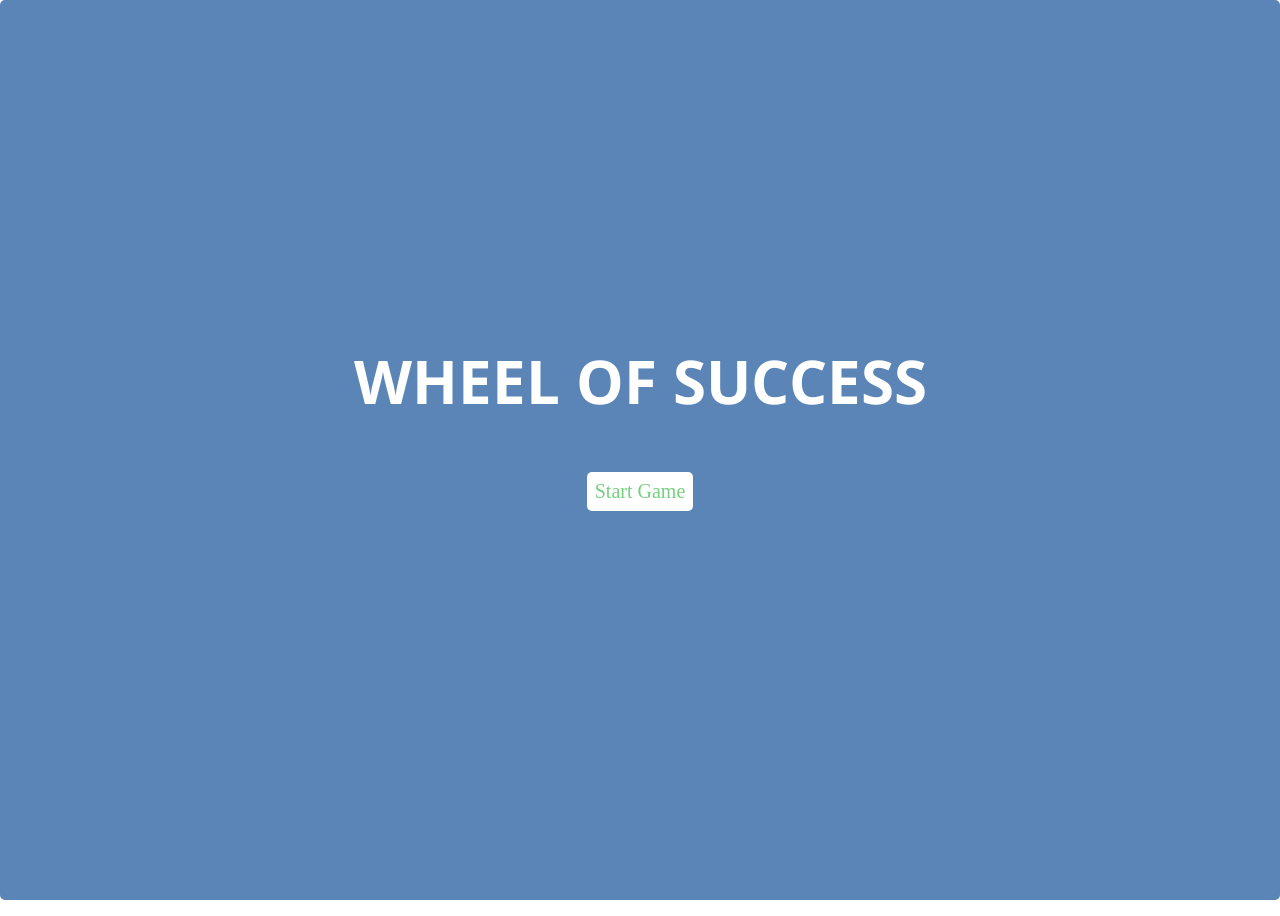
==== Project 6/index.html @ c0eef06a "Add files via upload" ====
<!DOCTYPE html>
<html lang="en">
  <head>
    <meta charset="utf-8">
    <title>Wheel of Success!</title>
    <meta name="viewport" content="width=device-width, initial-scale=1.0">
    <link href="css/styles.css" rel="stylesheet">
  </head>
  <body>
    <div class="main-container">
      <div id="overlay" class="start">
        <h2 class="title">Wheel of Success</h2>
        <a class="btn__reset" onclick="startButton(reset)">Start Game</a>
      </div>

      <div id="banner" class="section">
        <h2 class="header">Wheel of Success</h2>
      </div>

      <div id="phrase" class="section">
        <ul></ul>
      </div>
      <div id="qwerty" class="section">
        <div class="keyrow">
          <button>q</button><button>w</button><button>e</button><button>r</button><button>t</button><button>y</button><button>u</button><button>i</button><button>o</button><button>p</button>
        </div>
        <div class="keyrow">
          <button>a</button><button>s</button><button>d</button><button>f</button><button>g</button><button>h</button><button>j</button><button>k</button><button>l</button>
        </div>
        <div class="keyrow">
          <button>z</button><button>x</button><button>c</button><button>v</button><button>b</button><button>n</button><button>m</button>
        </div>
      </div>

      <div id="scoreboard" class="section">
        <ol>
          <li class="tries"><img src="images/liveHeart.png" height="35px" width="30px"></li>
          <li class="tries"><img src="images/liveHeart.png" height="35px" width="30px"></li>
          <li class="tries"><img src="images/liveHeart.png" height="35px" width="30px"></li>
          <li class="tries"><img src="images/liveHeart.png" height="35px" width="30px"></li>
          <li class="tries"><img src="images/liveHeart.png" height="35px" width="30px"></li>
        </ol>
      </div>
    </div>
    <script src="js/app.js"></script>
  </body>
</html>
---- Project 6/css/styles.css ----
/* Main styles */
@import url('https://fonts.googleapis.com/css?family=Open+Sans:400,700&Roboto:300');

/* Variables */

:root {
  --color-win: #78CF82;
  --color-lose: #D94545;
  --color-start: #5b85b7;
  --color-neutral: #445069;
  --color-neutral-light: #D2D2D2;
  --color-keys: #37474F;
  --color-keys-light: #E5E5E5;
  --font-size-large: 60px;
  --font-size-medium: 20px;
  --transition: all .2s ease-in-out;
}

/* main */

* {
  box-sizing: border-box;
}

body {
  justify-content: space-evenly;
  flex-direction: column;
  display: flex;
  height: 100vh;
}

li, ol, ul {
  padding: 0;
  display: inline-block;
}

h2 {
  margin: 0;
  text-transform: uppercase;
  font-family: 'Open Sans', sans-serif;
  font-size: var(--font-size-large);
  margin: 0;
}

button {
  margin: 6px;
  border: 1px solid transparent;
  padding: .5rem 1rem;
  color: var(--color-keys);
  font-size: var(--font-size-medium);
  background-color: var(--color-keys-light);
  border-radius: 5px;
  -webkit-transition: var(--transition);
  -o-transition: var(--transition);
  transition: var(--transition);
}

.main-container {
  display: flex;
  flex-direction: column;
  justify-content: space-around;
  height: 100%;
  max-height: 900px;
  text-align: center;
}

.section {
  width: 100%;
  padding: 10px;
}

/* Title */

.header {
  color: var(--color-start);
}

/* Phrase */

.letter {
  font-size: var(--font-size-medium);
  height: 65px;
  width: 65px;
  padding: 20px 1px 0 1px;
  margin-right: 2px;
  color: transparent;
  background: var(--color-neutral-light);
  border-radius: 5px;
}

.space {
  width: 15px;
}

.show {
  color: #000;
  background-color: #76CE82;
}

/* Keyboard */

.keyrow {
  display: flex;
  justify-content: center;
}

.chosen {
  background: var(--color-neutral);
  border-radius: 5px;
  font-size: var(--font-size-medium);
  color: #FFFFFF;
}

.btn__reset {
  padding: 8px;
  margin: 50px auto;
  background: #FFFFFF;
  border-radius: 5px;
  font-size: var(--font-size-medium);
}

/* Overlay */

#overlay {
  display: flex;
  flex-direction: column;
  position: fixed;
  color: #FFFFFF;
  justify-content: center;
  top: 0;
  bottom: 0;
  left: 0;
  right: 0;
  border-radius: 5px;
}

.title {
  color: #FFF;
}

.start {
  background-color: var(--color-start);
}

.start a {
  color: var(--color-win);
}

.win {
  background-color: var(--color-win);
}

.win a {
  color: var(--color-win);
}

.lose {
  background-color: var(--color-lose);
}

.lose a {
  color: var(--color-lose);
}
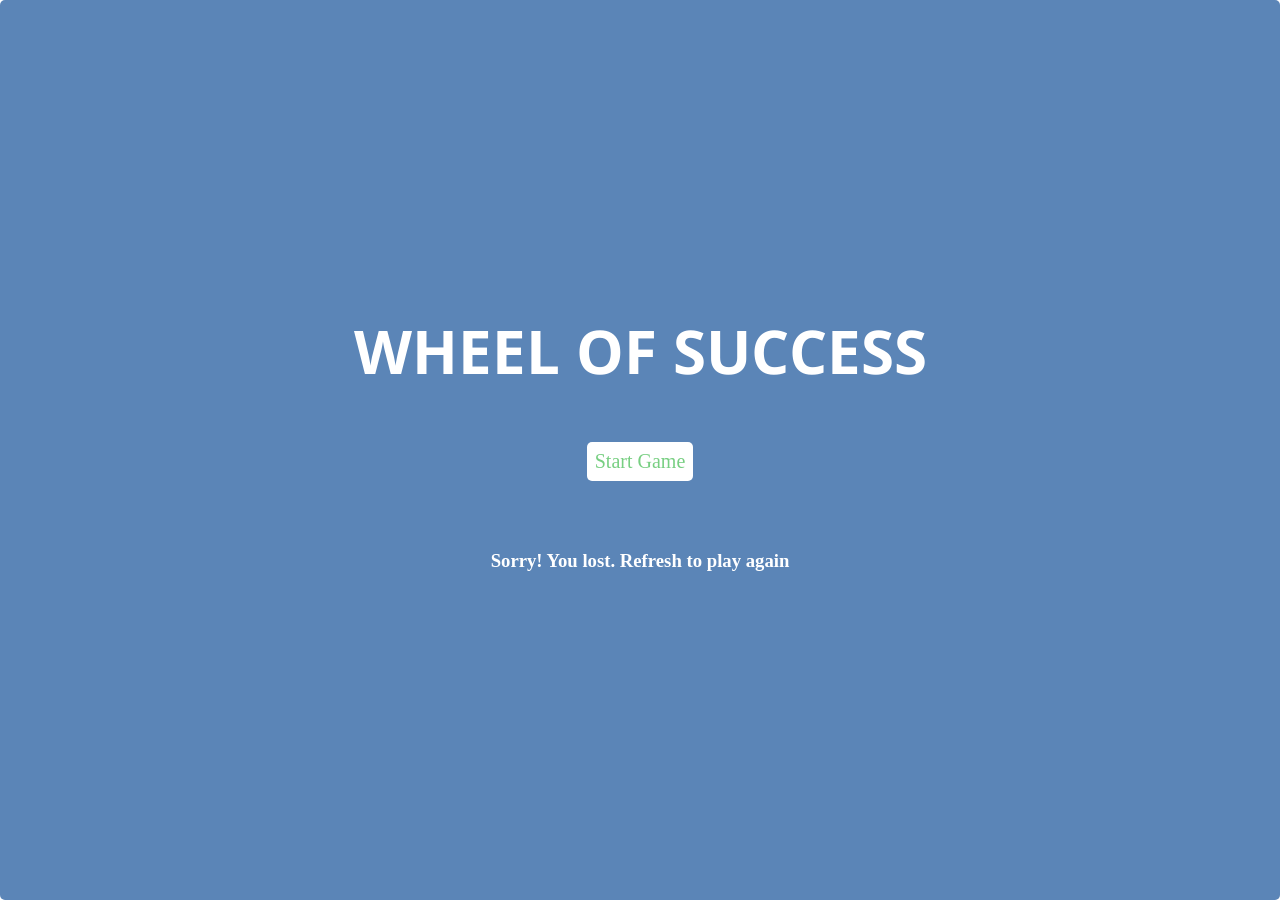
==== commit 0f8b1a36: "Update index.html" ====
--- a/Project 6/index.html
+++ b/Project 6/index.html
@@ -10,7 +10,8 @@
     <div class="main-container">
       <div id="overlay" class="start">
         <h2 class="title">Wheel of Success</h2>
-        <a class="btn__reset" onclick="startButton(reset)">Start Game</a>
+        <a class="btn__reset">Start Game</a>
+        <h3 class="lose-message">Sorry! You lost. Refresh to play again</h3>
       </div>
 
       <div id="banner" class="section">
@@ -42,6 +43,6 @@
         </ol>
       </div>
     </div>
-    <script src="js/app.js"></script>
+    <script type="text/javascript" src="js/app.js"></script>
   </body>
 </html>
